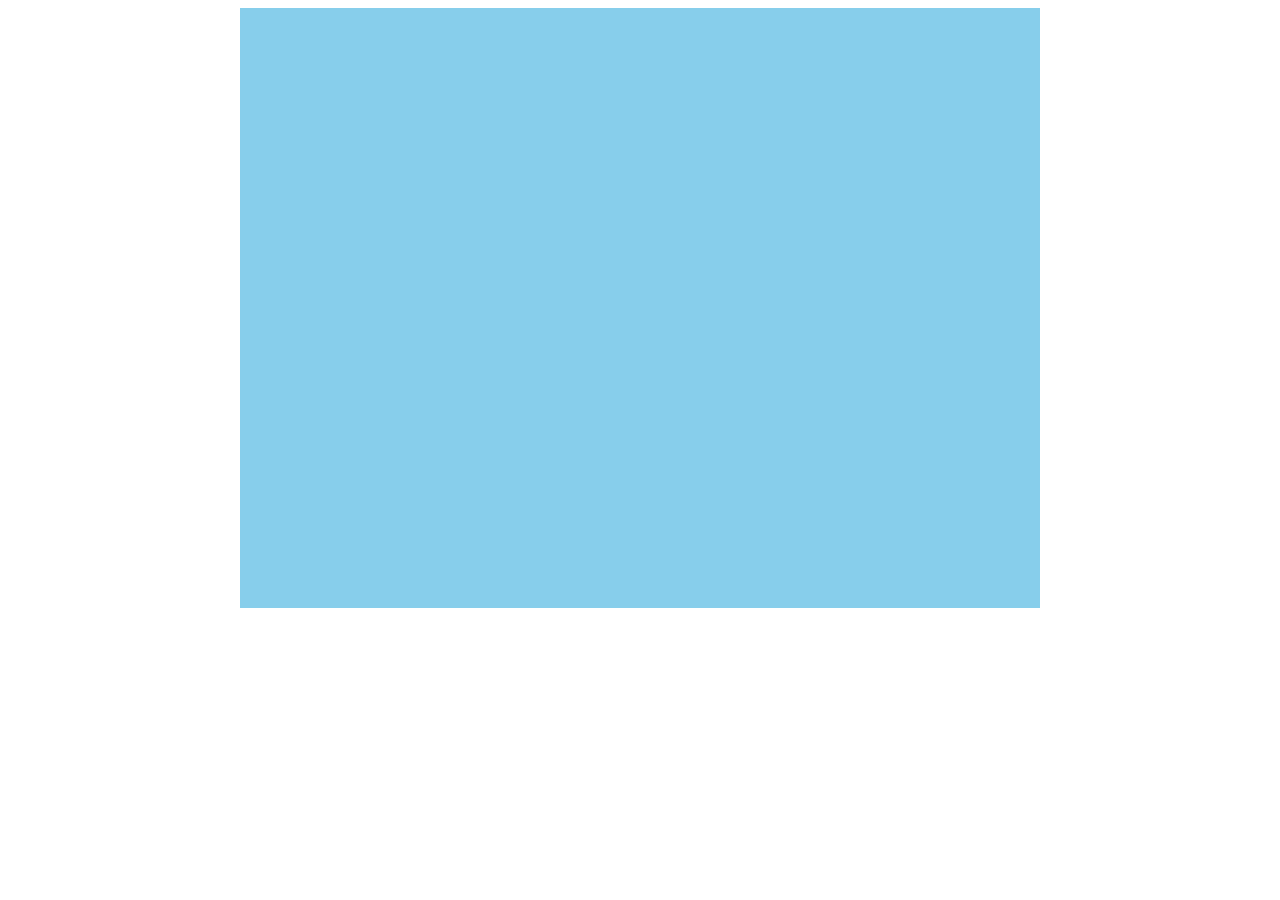
==== duckhunt/index.html @ d1e4a8f0 "Adding Duck Hunt" ====
<!DOCTYPE html>
<html>
<head>
<meta http-equiv="Content-Type" content="text/html; charset=ISO-8859-1">
<title>Duck Hunt</title>
<link rel="stylesheet" href="style.css">
<script src="game.js"></script>
</head>
<body>
<div id="game_div">
<canvas id="game" height="600" width="800"></canvas>
</div>
</body>
</html>
---- duckhunt/style.css ----
#game_div{
    text-align: center;
}

canvas {
    background-color: #87CEEB;
}

body {
}
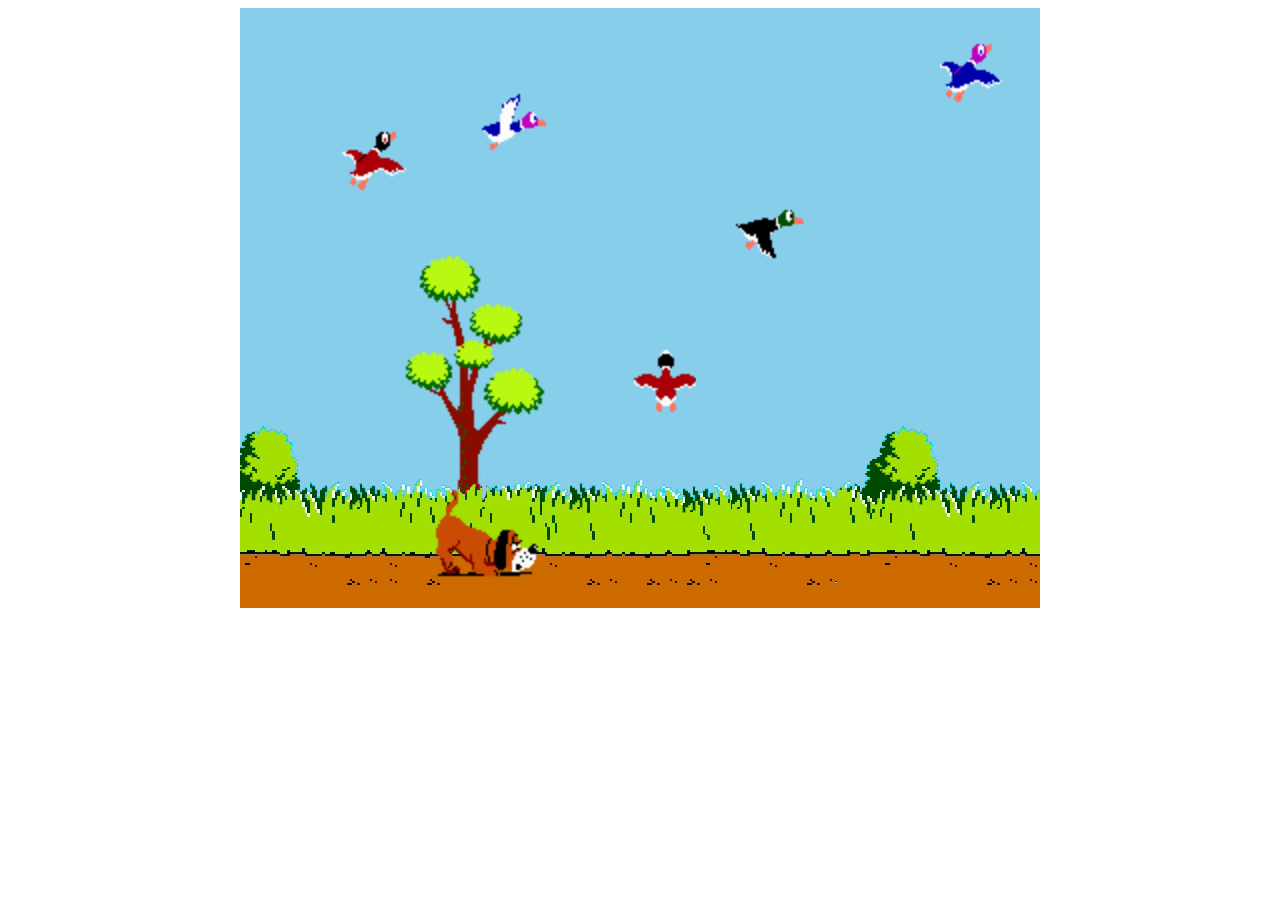
==== commit f0dbef77: "trying submit again" ====
--- a/duckhunt/index.html
+++ b/duckhunt/index.html
@@ -6,7 +6,7 @@
 <link rel="stylesheet" href="style.css">
 <script src="game.js"></script>
 </head>
-<body>
+<body onload="draw()">
 <div id="game_div">
 <canvas id="game" height="600" width="800"></canvas>
 </div>
